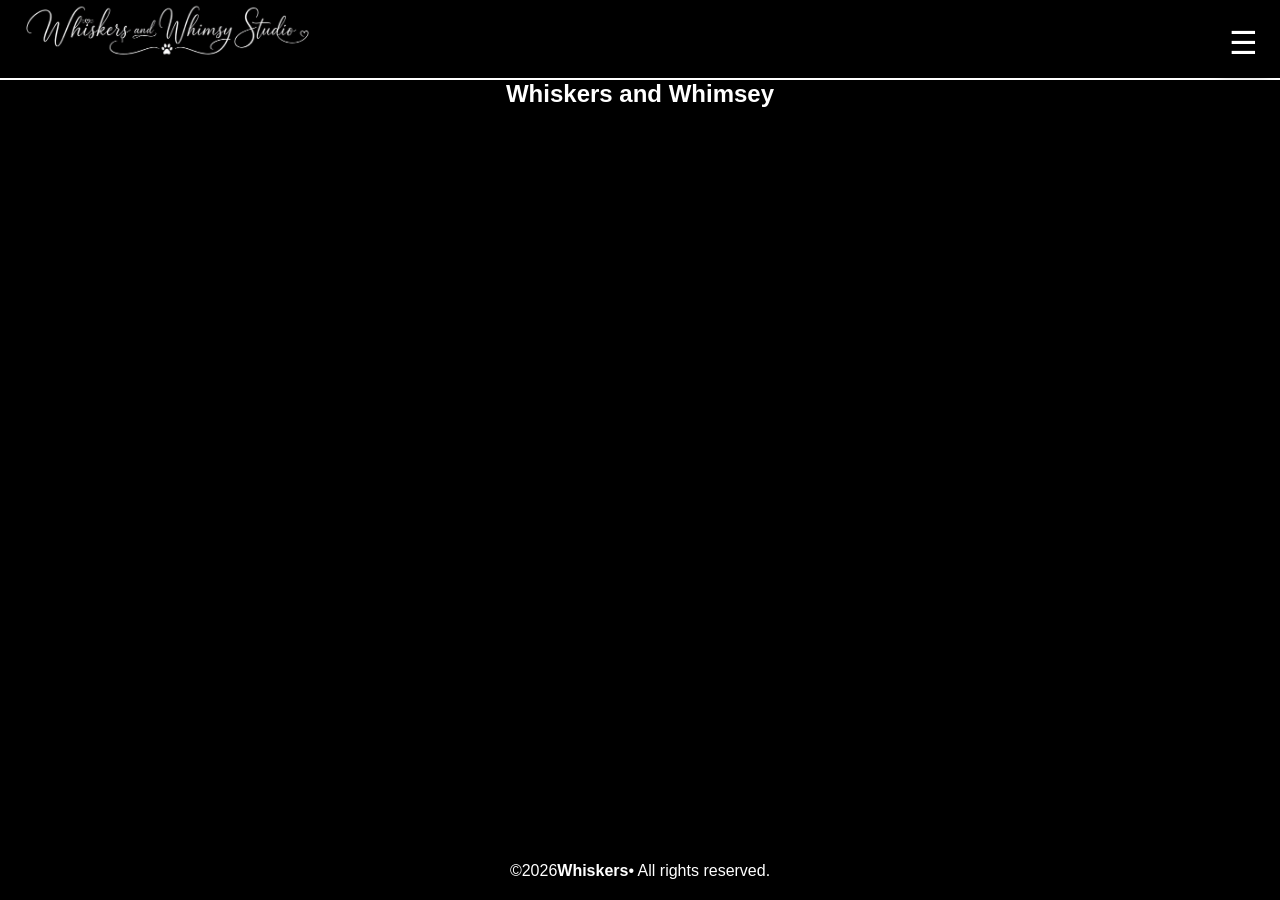
==== index.html @ 591075ed "Update index.html" ====
<!DOCTYPE html>
<html lang="en">
<head>
<meta charset="UTF-8" />
<title>whiskers</title>
<script defer src="dynamicloader.js"></script>
<script defer src="expand.js"></script> 
<link rel="stylesheet" href="styles.css"> 
<link rel="stylesheet" href="expand.css"> 
<link rel="stylesheet" href="gallery.css"> 
<meta name="viewport" content="width=device-width, initial-scale=1.0" />
</head>
<body>
<header>
<div class="header-left">
<img src="logo.jpg" alt="Logo" class="logo">
</div>
<!--<h1 class="headerTitle">Whiskers</h1>-->
<div class="header-right"><!--Check Div closings-->
<div id="menuToggle">☰
</div>
</div>
</header>
<nav id="menuOverlay">
<div class="menu-header">
<h2>Menu</h2>
 <button id="closeMenu">&times;</button>
</div>
<div class="menu-grid">
<div class="menu-section">
<h3>Bio</h3>
 <a href="education.html" data-page="education.html">Education</a>
 <a href="#">Roadmap</a>
 <a href="#"> Testimonial’s</a>
</div>
<div class="menu-section">
    <!--!we need to add all.html, dogs.html, cats.html, others.html here and update these pages below to represent index.html!!!!-->
<h3>Listings</h3>
 <a href="all.html" data-page="all.html">All Listings</a>
 <a href="dogs.html" data-page="listings.html">Dogss</a>
 <a href="cats.html" data-page="listings.html">Cats</a>
 <a href="others.html" data-page="listings.html">Others</a>
</div>
<div class="menu-section">
<h3>Gallery</h3>
 <a href="gallery.html" data-page="gallery.html">Gallery</a>
</div>
<div class="menu-section">
<h3>Who We Are</h3>
 <a href="#">About</a>
 <a href="#">Team</a>
</div>
<div class="menu-section">
<h3>Sign Up</h3>
 <a href="#">Create an Account</a>
 <a href="#">Help</a>
</div>
</div>
</nav>
<!----------MAIN---------->
<!--hey i need to add here the inages for the carosuel, also add in links to selling sites to merge all content-->
<main class="content" id="dynamicContent">
<h2 class="center-title">Whiskers and Whimsey</h2>
 <p style="margin-top: 2000px">Bottom reached!</p>
</main>
<footer>
 &copy; <span id="year"></span> <strong>Whiskers</strong> • All rights reserved.
</footer>
</body>
</html>
---- styles.css ----
:root {
  --blue: #008ae6;
  --black: #000000;
  --pink: #FF1493;
}
/*RESET*/
* {
  margin: 0;
  padding: 0;
  box-sizing: border-box;
}
html, body {
  height: 100%;
  margin: 0;
  padding: 0;
}
/*align items here*/
.center-title {
  text-align: center;
}
/*BODY*/
body {
  display: flex;
  flex-direction: column;
  font-family: Arial, sans-serif;
  background: linear-gradient(85deg, var(--black), var(--blue), var(--pink));
  background-size: 400% 400%;
  animation: bgShift 28s ease infinite;
  color: white;
  /* ⚠️ IMPORTANT FIX */
  overflow-x: hidden; /* allow vertical flow */
}
/*background animation*/
@keyframes bgShift {
  0% { background-position: 0% 50%; }
  50% { background-position: 100% 50%; }
  100% { background-position: 0% 50%; }
}

/*HEADER (FIXED)*/
header {
  height: 80px;
  width: 100%;
  background: black;
  display: flex;
  align-items: center;
  justify-content: space-between;
  padding: 0 1rem;
  border-bottom: 2px solid white;
  position: relative;
}
/*LOGO CONTROL */
.header-left {
  position: relative;
}
/*FULL CONTROL LOGO */
.logo {
  height: 70px;
  width: 300px;
  position: relative;
  /*MOVE IT HERE */
  top: 40;
  left: 30;
  /* optional fine tuning */
  transform: translate(0px, 0px);
}
/*MENU BUTTON */
#menuToggle {
  position: fixed;
  right: 10px;
  top: 16px;
  font-size: 2rem;
  background: black;
  color: white;
  border-radius: 8px;
  cursor: pointer;
  padding: 0.5rem 0.75rem;
  box-shadow: 0 4px 10px rgba(0,0,0,0.4);
}
/*MENU OVERLAY*/
#menuOverlay {
  position: fixed;
  bottom: 0;
  left: 0;
  width: 100%;
  height: 70vh;
  background: rgba(15, 15, 15, 0.9);
  backdrop-filter: blur(18px);
  transform: scaleY(0);
  transform-origin: bottom;
  transition: transform 0.4s ease;
  z-index: 900;
  display: flex;
  flex-direction: column;
  align-items: center;
  padding: 2rem;
  overflow-y: auto;
}
#menuOverlay.open {
  transform: scaleY(1);
}
/*MENU HEADER*/
.menu-header {
  width: 100%;
  display: flex;
  justify-content: center;
  position: relative;
  color: pink;
}
.menu-header h2 {
  font-size: 2rem;
  color: white;
}
/*MENU GRID*/
.menu-grid {
  display: grid;
  grid-template-columns: repeat(auto-fit, minmax(150px, 1fr));
  gap: 1rem;
  width: 100%;
}
.menu-section a {
  display: block;
  margin: 0.25rem 0;
  color: pink;
  text-decoration: none;
}
.menu-section a:hover {
  text-decoration: underline;
}
#closeMenu {
  position: absolute;
  right: 0;
  font-size: 2rem;
  background: none;
  border: none;
  color: white;
  cursor: pointer;
}
/*MAIN*/
main {
  flex: 1;
  overflow-y: auto;
  background: linear-gradient(85deg, var(--black), var(--black), var(--pink));
  background-size: 400% 400%;
  animation: bgShift 28s ease infinite;
  min-height: 0;
}
/*FOOTER*/
footer {
  height: 60px;
  width: 100%;
  background: black;
  display: flex;
  justify-content: center;
  align-items: center;
  border-top: 2px solid black;
  flex-shrink: 0;
}
---- expand.css ----
/* =========================
   IMAGE LIGHTBOX / EXPAND
   ========================= */

.lightbox {
  position: fixed;
  top: 0;
  left: 0;
  width: 100%;
  height: 100%;
  background: rgba(0,0,0,0.85);
  display: none;
  justify-content: center;
  align-items: center;
  z-index: 99999;
  cursor: pointer;
}

.lightbox.open {
  display: flex;
}

.lightbox img {
  max-width: 90%;
  max-height: 90%;
  border-radius: 10px;
  box-shadow: 0 10px 40px rgba(0,0,0,0.6);
  transform: scale(0.95);
  animation: popIn 0.2s ease forwards;
}

@keyframes popIn {
  to {
    transform: scale(1);
  }
}

/* optional: subtle hover effect on gallery images */
.art-card img {
  cursor: pointer;
  transition: transform 0.2s ease;
}

.art-card img:hover {
  transform: scale(1.03);
}
---- gallery.css ----
/* =========================
   ARTWORK / GALLERY SYSTEM
   ========================= */

.gallery-grid {
  display: grid;
  grid-template-columns: repeat(auto-fit, minmax(180px, 1fr));
  gap: 16px;
  padding: 1rem;
}

/* Each card container */
.art-card {
  background: rgba(0, 0, 0, 0.35);
  border: 1px solid rgba(255, 255, 255, 0.08);
  border-radius: 12px;
  padding: 10px;
  display: flex;
  flex-direction: column;
  align-items: center;

  /* prevents weird stretching */
  overflow: hidden;
}

/* THE FIX for your oversized images */
.art-card img {
  width: 150px;
  height: 250px;              /* 👈 controls image size */
  object-fit: cover;          /* 👈 crops nicely instead of stretching */
  border-radius: 10px;
  display: block;
}

/* Order button */
.order-link {
  margin-top: 10px;
  display: inline-block;
  padding: 6px 12px;
  background: #0099EA;
  color: white;
  text-decoration: none;
  border-radius: 6px;
  font-size: 0.9rem;
  transition: 0.2s ease;
}

.order-link:hover {
  background: #00ffcc;
  color: black;
}
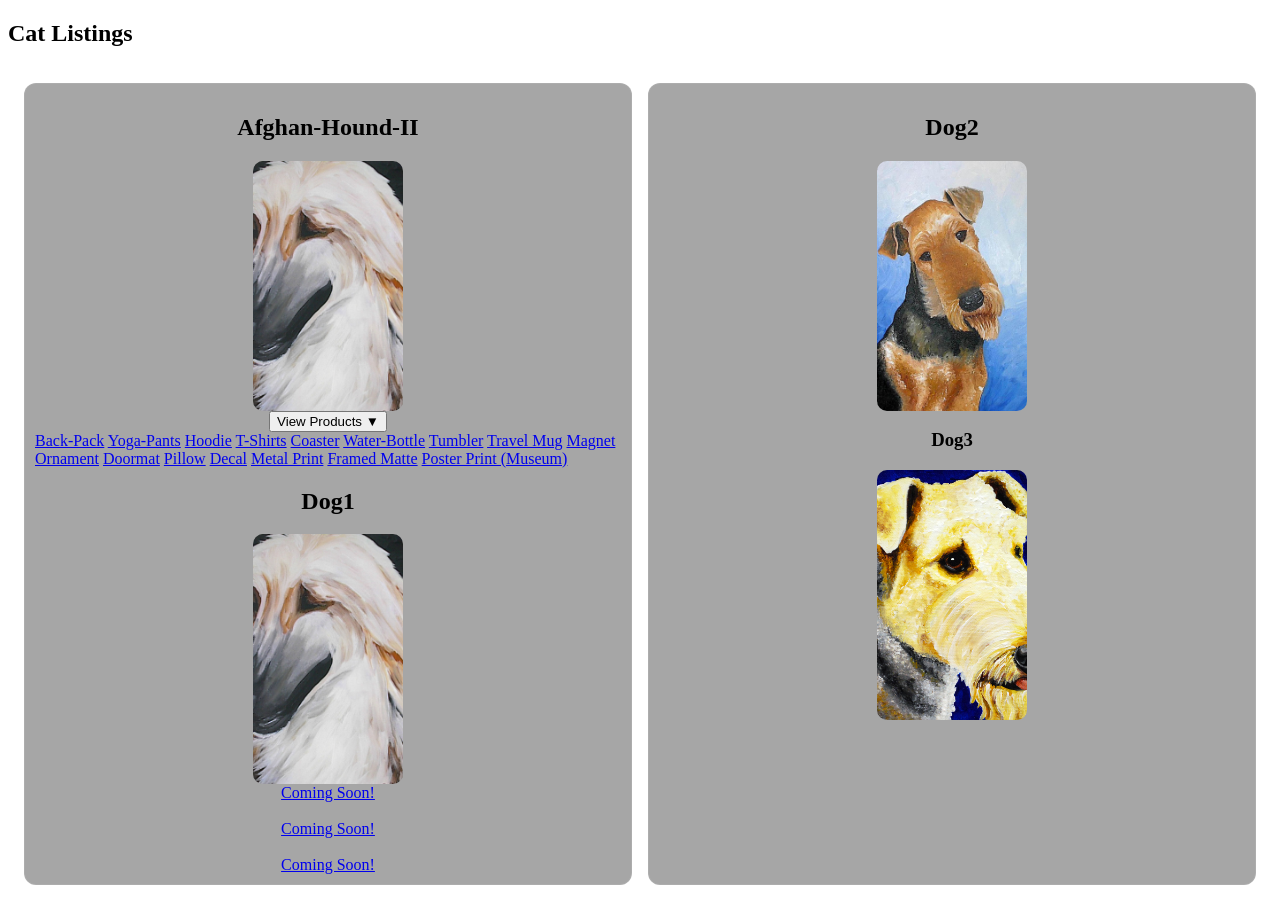
==== commit c8f17040: "Update index.html" ====
--- a/index.html
+++ b/index.html
@@ -1,70 +1,68 @@
 <!DOCTYPE html>
 <html lang="en">
 <head>
-<meta charset="UTF-8" />
-<title>whiskers</title>
-<script defer src="dynamicloader.js"></script>
-<script defer src="expand.js"></script> 
-<link rel="stylesheet" href="styles.css"> 
-<link rel="stylesheet" href="expand.css"> 
-<link rel="stylesheet" href="gallery.css"> 
-<meta name="viewport" content="width=device-width, initial-scale=1.0" />
+<link rel="stylesheet" href="./gallery.css">
+<link rel="stylesheet" href="./globalui.css">
+<link rel="stylesheet" href="./expand.css">
 </head>
+
 <body>
-<header>
-<div class="header-left">
-<img src="logo.jpg" alt="Logo" class="logo">
+
+<section class="inventory">
+<h2 class="center-title">Cat Listings</h2>
+
+<div class="gallery-grid">
+
+<!-- CARD -->
+<div class="art-card">
+<h1>Afghan-Hound-II</h1>
+
+<img src="./images/dogs/afghan-hound-II.png" alt="Afghan Hound" class="zoom-img">
+
+<button class="dropdown-btn">View Products ▼</button>
+
+<div class="dropdown-content">
+ <a href="https://www.etsy.com/listing/4498881056/afghan-hound-dog-backpack-with-original">Back-Pack</a>
+ <a href="https://www.etsy.com/listing/4498867912/art-print-leggings-high-stretch-yoga">Yoga-Pants</a>
+ <a href="https://www.etsy.com/listing/4498813229/afghan-hound-dog-graphic-hoodie-with">Hoodie</a>
+ <a href="https://www.etsy.com/listing/4498745617/afghan-hound-dog-graphic-t-shirt-with">T-Shirts</a>
+ <a href="https://www.etsy.com/listing/4498693297/afghan-hound-dog-cork-back-coaster-with">Coaster</a>
+ <a href="https://www.etsy.com/listing/4498323183/afghan-hound-dog-32-oz-insulated-water">Water-Bottle</a>
+ <a href="https://www.etsy.com/listing/4498325046/afghan-hound-dog-travel-mug-insulated">Tumbler</a>
+ <a href="https://www.etsy.com/listing/4498121436/afghan-hound-original-artwork-ceramic">Travel Mug</a>
+ <a href="https://www.etsy.com/listing/4498060061/afghan-hound-dog-original-artwork-pet">Magnet</a>
+ <a href="https://www.etsy.com/listing/4497914543/christmas-ornament-original-artwork">Ornament</a>
+ <a href="https://www.etsy.com/listing/4497834837/afghan-hound-dog-welcome-doormat">Doormat</a>
+ <a href="https://www.etsy.com/listing/4497529615/afghan-hound-dog-custom-shaped-pillow">Pillow</a>
+ <a href="https://www.etsy.com/listing/4497523250/afghan-hound-dog-original-artwork-vinyl">Decal</a>
+ <a href="https://www.etsy.com/listing/4497487509/afghan-hound-dog-metal-wall-art-print">Metal Print</a>
+ <a href="https://www.etsy.com/listing/4497482898/afghan-hound-dog-original-artwork-framed">Framed Matte</a>
+ <a href="https://www.etsy.com/listing/4497392772/afghan-hound-dog-original-artwork-poster">Poster Print (Museum)</a>
 </div>
-<!--<h1 class="headerTitle">Whiskers</h1>-->
-<div class="header-right"><!--Check Div closings-->
-<div id="menuToggle">☰
+
+<h2>Dog1</h2>
+<img src="./images/dogs/afghan-hound-II.png" class="zoom-img">
+ <a href="#">Coming Soon!</a><br>
+ <a href="#">Coming Soon!</a><br>
+ <a href="#">Coming Soon!</a>
 </div>
+
+<!-- CARD -->
+<div class="art-card">
+<h1>Dog2</h1>
+
+<img src="./images/dogs/airedale-portrait.png" class="zoom-img">
+
+<h3>Dog3</h3>
+
+<img src="./images/dogs/airedale-on-blue.png" class="zoom-img">
+
 </div>
-</header>
-<nav id="menuOverlay">
-<div class="menu-header">
-<h2>Menu</h2>
- <button id="closeMenu">&times;</button>
+
 </div>
-<div class="menu-grid">
-<div class="menu-section">
-<h3>Bio</h3>
- <a href="education.html" data-page="education.html">Education</a>
- <a href="#">Roadmap</a>
- <a href="#"> Testimonial’s</a>
-</div>
-<div class="menu-section">
-    <!--!we need to add all.html, dogs.html, cats.html, others.html here and update these pages below to represent index.html!!!!-->
-<h3>Listings</h3>
- <a href="all.html" data-page="all.html">All Listings</a>
- <a href="dogs.html" data-page="listings.html">Dogss</a>
- <a href="cats.html" data-page="listings.html">Cats</a>
- <a href="others.html" data-page="listings.html">Others</a>
-</div>
-<div class="menu-section">
-<h3>Gallery</h3>
- <a href="gallery.html" data-page="gallery.html">Gallery</a>
-</div>
-<div class="menu-section">
-<h3>Who We Are</h3>
- <a href="#">About</a>
- <a href="#">Team</a>
-</div>
-<div class="menu-section">
-<h3>Sign Up</h3>
- <a href="#">Create an Account</a>
- <a href="#">Help</a>
-</div>
-</div>
-</nav>
-<!----------MAIN---------->
-<!--hey i need to add here the inages for the carosuel, also add in links to selling sites to merge all content-->
-<main class="content" id="dynamicContent">
-<h2 class="center-title">Whiskers and Whimsey</h2>
- <p style="margin-top: 2000px">Bottom reached!</p>
-</main>
-<footer>
- &copy; <span id="year"></span> <strong>Whiskers</strong> • All rights reserved.
-</footer>
+</section>
+
+<script src="./globalui.js"></script>
+
 </body>
 </html>
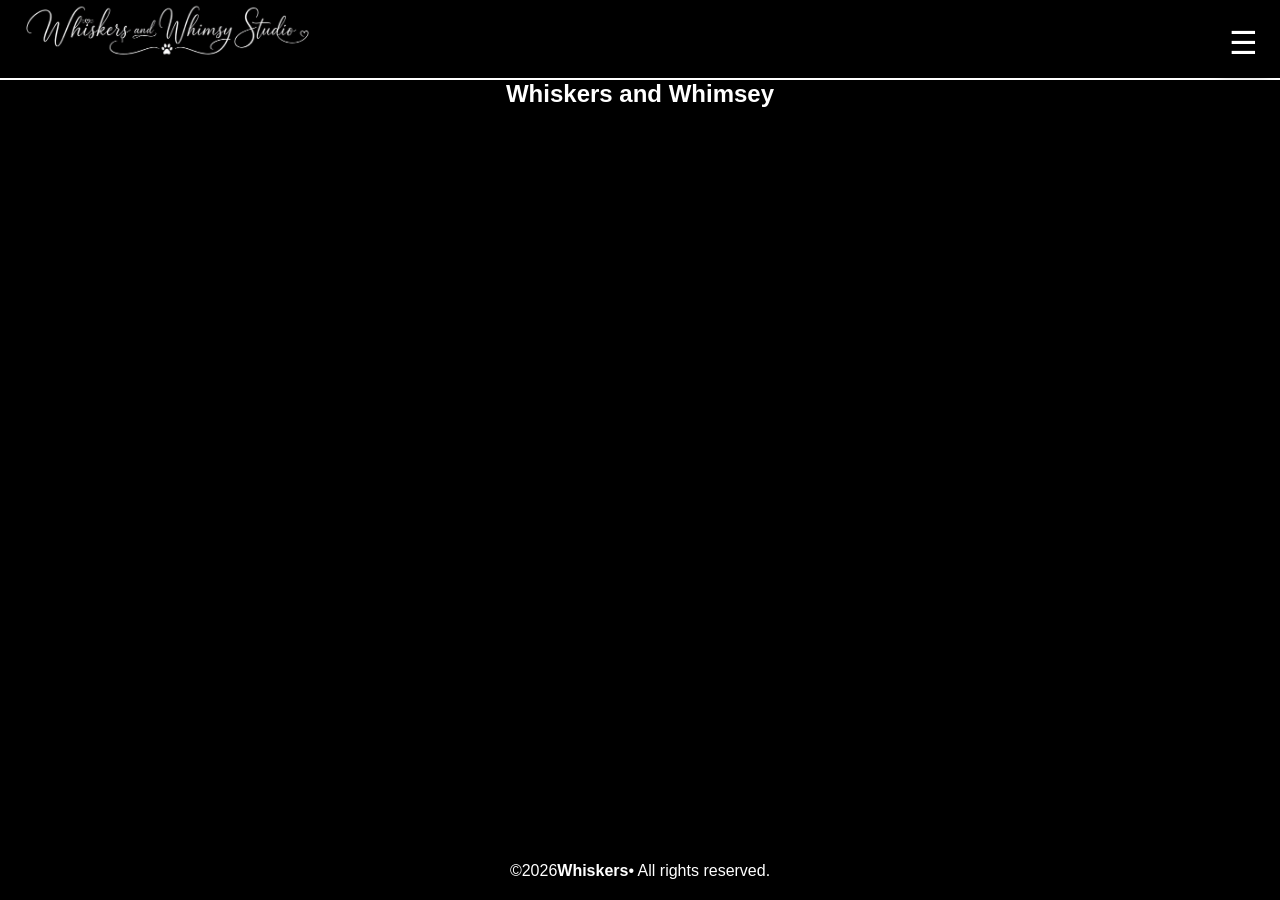
==== commit d9f4e886: "Update index.html" ====
--- a/index.html
+++ b/index.html
@@ -1,68 +1,70 @@
 <!DOCTYPE html>
 <html lang="en">
 <head>
-<link rel="stylesheet" href="./gallery.css">
-<link rel="stylesheet" href="./globalui.css">
-<link rel="stylesheet" href="./expand.css">
+<meta charset="UTF-8" />
+<title>whiskers</title>
+<script defer src="dynamicloader.js"></script>
+<script defer src="expand.js"></script> 
+<link rel="stylesheet" href="styles.css"> 
+<link rel="stylesheet" href="expand.css"> 
+<link rel="stylesheet" href="gallery.css"> 
+<meta name="viewport" content="width=device-width, initial-scale=1.0" />
 </head>
-
 <body>
-
-<section class="inventory">
-<h2 class="center-title">Cat Listings</h2>
-
-<div class="gallery-grid">
-
-<!-- CARD -->
-<div class="art-card">
-<h1>Afghan-Hound-II</h1>
-
-<img src="./images/dogs/afghan-hound-II.png" alt="Afghan Hound" class="zoom-img">
-
-<button class="dropdown-btn">View Products ▼</button>
-
-<div class="dropdown-content">
- <a href="https://www.etsy.com/listing/4498881056/afghan-hound-dog-backpack-with-original">Back-Pack</a>
- <a href="https://www.etsy.com/listing/4498867912/art-print-leggings-high-stretch-yoga">Yoga-Pants</a>
- <a href="https://www.etsy.com/listing/4498813229/afghan-hound-dog-graphic-hoodie-with">Hoodie</a>
- <a href="https://www.etsy.com/listing/4498745617/afghan-hound-dog-graphic-t-shirt-with">T-Shirts</a>
- <a href="https://www.etsy.com/listing/4498693297/afghan-hound-dog-cork-back-coaster-with">Coaster</a>
- <a href="https://www.etsy.com/listing/4498323183/afghan-hound-dog-32-oz-insulated-water">Water-Bottle</a>
- <a href="https://www.etsy.com/listing/4498325046/afghan-hound-dog-travel-mug-insulated">Tumbler</a>
- <a href="https://www.etsy.com/listing/4498121436/afghan-hound-original-artwork-ceramic">Travel Mug</a>
- <a href="https://www.etsy.com/listing/4498060061/afghan-hound-dog-original-artwork-pet">Magnet</a>
- <a href="https://www.etsy.com/listing/4497914543/christmas-ornament-original-artwork">Ornament</a>
- <a href="https://www.etsy.com/listing/4497834837/afghan-hound-dog-welcome-doormat">Doormat</a>
- <a href="https://www.etsy.com/listing/4497529615/afghan-hound-dog-custom-shaped-pillow">Pillow</a>
- <a href="https://www.etsy.com/listing/4497523250/afghan-hound-dog-original-artwork-vinyl">Decal</a>
- <a href="https://www.etsy.com/listing/4497487509/afghan-hound-dog-metal-wall-art-print">Metal Print</a>
- <a href="https://www.etsy.com/listing/4497482898/afghan-hound-dog-original-artwork-framed">Framed Matte</a>
- <a href="https://www.etsy.com/listing/4497392772/afghan-hound-dog-original-artwork-poster">Poster Print (Museum)</a>
+<header>
+<div class="header-left">
+<img src="logo.jpg" alt="Logo" class="logo">
 </div>
-
-<h2>Dog1</h2>
-<img src="./images/dogs/afghan-hound-II.png" class="zoom-img">
- <a href="#">Coming Soon!</a><br>
- <a href="#">Coming Soon!</a><br>
- <a href="#">Coming Soon!</a>
+<!--<h1 class="headerTitle">Whiskers</h1>-->
+<div class="header-right"><!--Check Div closings-->
+<div id="menuToggle">☰
 </div>
-
-<!-- CARD -->
-<div class="art-card">
-<h1>Dog2</h1>
-
-<img src="./images/dogs/airedale-portrait.png" class="zoom-img">
-
-<h3>Dog3</h3>
-
-<img src="./images/dogs/airedale-on-blue.png" class="zoom-img">
-
 </div>
-
+</header>
+<nav id="menuOverlay">
+<div class="menu-header">
+<h2>Menu</h2>
+ <button id="closeMenu">&times;</button>
 </div>
-</section>
-
-<script src="./globalui.js"></script>
-
+<div class="menu-grid">
+<div class="menu-section">
+<h3>Bio</h3>
+ <a href="education.html" data-page="education.html">Education</a>
+ <a href="#">Roadmap</a>
+ <a href="#"> Testimonial’s</a>
+</div>
+<div class="menu-section">
+    <!--!we need to add all.html, dogs.html, cats.html, others.html here and update these pages below to represent index.html!!!!-->
+<h3>Listings</h3>
+ <a href="all.html" data-page="all.html">All Listings</a>
+ <a href="dogs.html" data-page="dogs.html">Dogs</a>
+ <a href="cats.html" data-page="cats.html">Cats</a>
+ <a href="others.html" data-page="others.html">Others</a>
+</div>
+<div class="menu-section">
+<h3>Gallery</h3>
+ <a href="gallery.html" data-page="gallery.html">Gallery</a>
+</div>
+<div class="menu-section">
+<h3>Who We Are</h3>
+ <a href="#">About</a>
+ <a href="#">Team</a>
+</div>
+<div class="menu-section">
+<h3>Sign Up</h3>
+ <a href="#">Create an Account</a>
+ <a href="#">Help</a>
+</div>
+</div>
+</nav>
+<!----------MAIN---------->
+<!--hey i need to add here the inages for the carosuel, also add in links to selling sites to merge all content-->
+<main class="content" id="dynamicContent">
+<h2 class="center-title">Whiskers and Whimsey</h2>
+ <p style="margin-top: 2000px">Bottom reached!</p>
+</main>
+<footer>
+ &copy; <span id="year"></span> <strong>Whiskers</strong> • All rights reserved.
+</footer>
 </body>
 </html>
--- a/styles.css
+++ b/styles.css
@@ -0,0 +1,158 @@
+:root {
+  --blue: #008ae6;
+  --black: #000000;
+  --pink: #FF1493;
+}
+/*RESET*/
+* {
+  margin: 0;
+  padding: 0;
+  box-sizing: border-box;
+}
+html, body {
+  height: 100%;
+  margin: 0;
+  padding: 0;
+}
+/*align items here*/
+.center-title {
+  text-align: center;
+}
+/*BODY*/
+body {
+  display: flex;
+  flex-direction: column;
+  font-family: Arial, sans-serif;
+  background: linear-gradient(85deg, var(--black), var(--blue), var(--pink));
+  background-size: 400% 400%;
+  animation: bgShift 28s ease infinite;
+  color: white;
+  /* ⚠️ IMPORTANT FIX */
+  overflow-x: hidden; /* allow vertical flow */
+}
+/*background animation*/
+@keyframes bgShift {
+  0% { background-position: 0% 50%; }
+  50% { background-position: 100% 50%; }
+  100% { background-position: 0% 50%; }
+}
+
+/*HEADER (FIXED)*/
+header {
+  height: 80px;
+  width: 100%;
+  background: black;
+  display: flex;
+  align-items: center;
+  justify-content: space-between;
+  padding: 0 1rem;
+  border-bottom: 2px solid white;
+  position: relative;
+}
+/*LOGO CONTROL */
+.header-left {
+  position: relative;
+}
+/*FULL CONTROL LOGO */
+.logo {
+  height: 70px;
+  width: 300px;
+  position: relative;
+  /*MOVE IT HERE */
+  top: 40;
+  left: 30;
+  /* optional fine tuning */
+  transform: translate(0px, 0px);
+}
+/*MENU BUTTON */
+#menuToggle {
+  position: fixed;
+  right: 10px;
+  top: 16px;
+  font-size: 2rem;
+  background: black;
+  color: white;
+  border-radius: 8px;
+  cursor: pointer;
+  padding: 0.5rem 0.75rem;
+  box-shadow: 0 4px 10px rgba(0,0,0,0.4);
+}
+/*MENU OVERLAY*/
+#menuOverlay {
+  position: fixed;
+  bottom: 0;
+  left: 0;
+  width: 100%;
+  height: 70vh;
+  background: rgba(15, 15, 15, 0.9);
+  backdrop-filter: blur(18px);
+  transform: scaleY(0);
+  transform-origin: bottom;
+  transition: transform 0.4s ease;
+  z-index: 900;
+  display: flex;
+  flex-direction: column;
+  align-items: center;
+  padding: 2rem;
+  overflow-y: auto;
+}
+#menuOverlay.open {
+  transform: scaleY(1);
+}
+/*MENU HEADER*/
+.menu-header {
+  width: 100%;
+  display: flex;
+  justify-content: center;
+  position: relative;
+  color: pink;
+}
+.menu-header h2 {
+  font-size: 2rem;
+  color: white;
+}
+/*MENU GRID*/
+.menu-grid {
+  display: grid;
+  grid-template-columns: repeat(auto-fit, minmax(150px, 1fr));
+  gap: 1rem;
+  width: 100%;
+}
+.menu-section a {
+  display: block;
+  margin: 0.25rem 0;
+  color: pink;
+  text-decoration: none;
+}
+.menu-section a:hover {
+  text-decoration: underline;
+}
+#closeMenu {
+  position: absolute;
+  right: 0;
+  font-size: 2rem;
+  background: none;
+  border: none;
+  color: white;
+  cursor: pointer;
+}
+/*MAIN*/
+main {
+  flex: 1;
+  overflow-y: auto;
+  background: linear-gradient(85deg, var(--black), var(--black), var(--pink));
+  background-size: 400% 400%;
+  animation: bgShift 28s ease infinite;
+  min-height: 0;
+}
+/*FOOTER*/
+footer {
+  height: 60px;
+  width: 100%;
+  background: black;
+  display: flex;
+  justify-content: center;
+  align-items: center;
+  border-top: 2px solid black;
+  flex-shrink: 0;
+}
